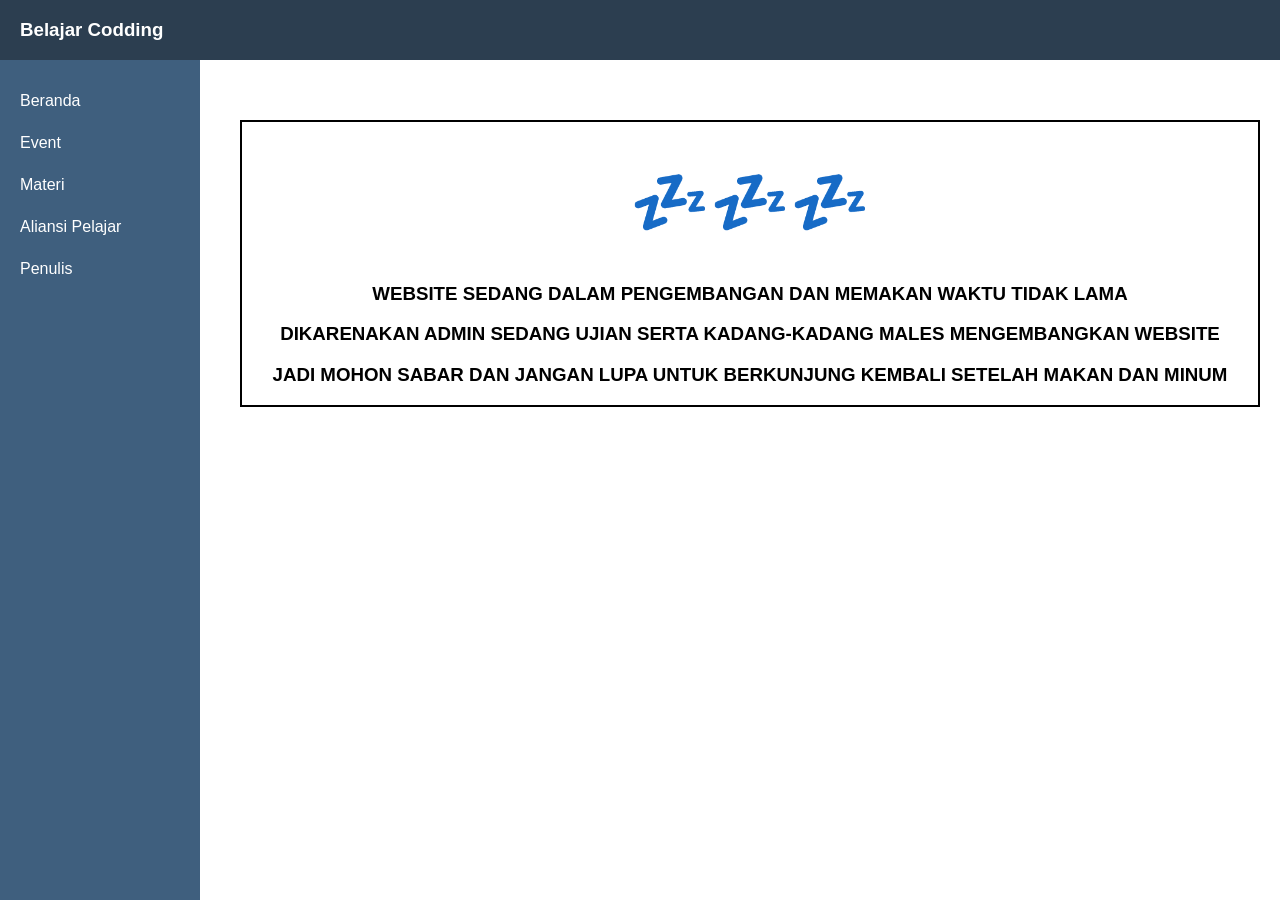
==== Aliansi Pelajar.html @ 49deb7f5 "upgrade 2" ====
<!DOCTYPE html>
<html lang="id">
    <head>
    <meta charset="UTF-8">
    <meta name="viewport" content="width=device-width, initial-scale=1.0">
    <title>PENGEMBANGAN</title>
    </head> 

    <body>

<div class="topbar">
  <span class="menu-btn" onclick="toggleSidebar()">☰</span>
  <h3>Belajar Codding</h3>
</div>

<div class="sidebar" id="sidebar">
  <a href="index.html">Beranda</a>
  <a href="Event.html">Event</a>
  <a href="Materi.html">Materi</a>
  <a href="Aliansi Pelajar.html">Aliansi Pelajar</a>
  <a href="Tentang kami.html">Penulis</a>
</div>

<div class="content">
  <div class="device" style="text-align: center;margin-top: 40px;border: 2px black solid;">
    <h1 style="font-size: 4rem;">💤💤💤</h1>
    <h3>WEBSITE SEDANG DALAM PENGEMBANGAN DAN MEMAKAN WAKTU TIDAK LAMA</h3>
    <h3>DIKARENAKAN ADMIN SEDANG UJIAN SERTA KADANG-KADANG MALES MENGEMBANGKAN WEBSITE</h3>
    <h3>JADI MOHON SABAR DAN JANGAN LUPA UNTUK BERKUNJUNG KEMBALI SETELAH MAKAN DAN MINUM</h3>
  </div>
  <div class="mobile" style="text-align: center;margin-top: 40px;border: 2px black solid;">
    <h1 style="font-size: 4rem;">💤💤💤</h1>
    <h4>WEBSITE SEDANG DALAM PENGEMBANGAN DAN MEMAKAN WAKTU TIDAK LAMA</h4>
    <h4>DIKARENAKAN ADMIN SEDANG UJIAN SERTA KADANG-KADANG MALES MENGEMBANGKAN WEBSITE</h4>
    <h4>JADI MOHON SABAR DAN JANGAN LUPA UNTUK BERKUNJUNG KEMBALI SETELAH MAKAN DAN MINUM</h4>
  </div>
</div>
    </body>
    <style>
body {
  margin: 0;
  font-family: Arial, sans-serif;
}
.device {
    display: block;
}
.mobile {
    display: none;
}
/* TOPBAR */
.topbar {
  height: 60px;
  background: #2c3e50;
  color: white;
  display: flex;
  align-items: center;
  padding: 0 20px;
  justify-content: space-between;
}

.menu-btn {
  font-size: 25px;
  cursor: pointer;
  display: none;
}

/* SIDEBAR */
.sidebar {
  position: fixed;
  left: 0;
  top: 60px;
  width: 200px;
  height: 100%;
  background: #3f5f7e;
  padding-top: 20px;
  transition: 0.3s;
}

.sidebar a {
  display: block;
  color: white;
  padding: 12px 20px;
  text-decoration: none;
}

.sidebar a:hover {
  background: #1abc9c;
}

/* CONTENT */
.content {
  margin-left: 220px;
  padding: 20px;
}
/* RESPONSIVE */
@media (max-width: 768px) {
  .sidebar {
    left: -220px;
  }

  .sidebar.active {
    left: 0;
  }

  .menu-btn {
    display: block;
  }

  .content {
    margin-left: 0;
  }
  .device{
    display: none;
  }
  .mobile{
    display: block;
  }
}
</style>
<script>
function toggleSidebar() {
  document.getElementById("sidebar").classList.toggle("active");
}
</script>
</html>
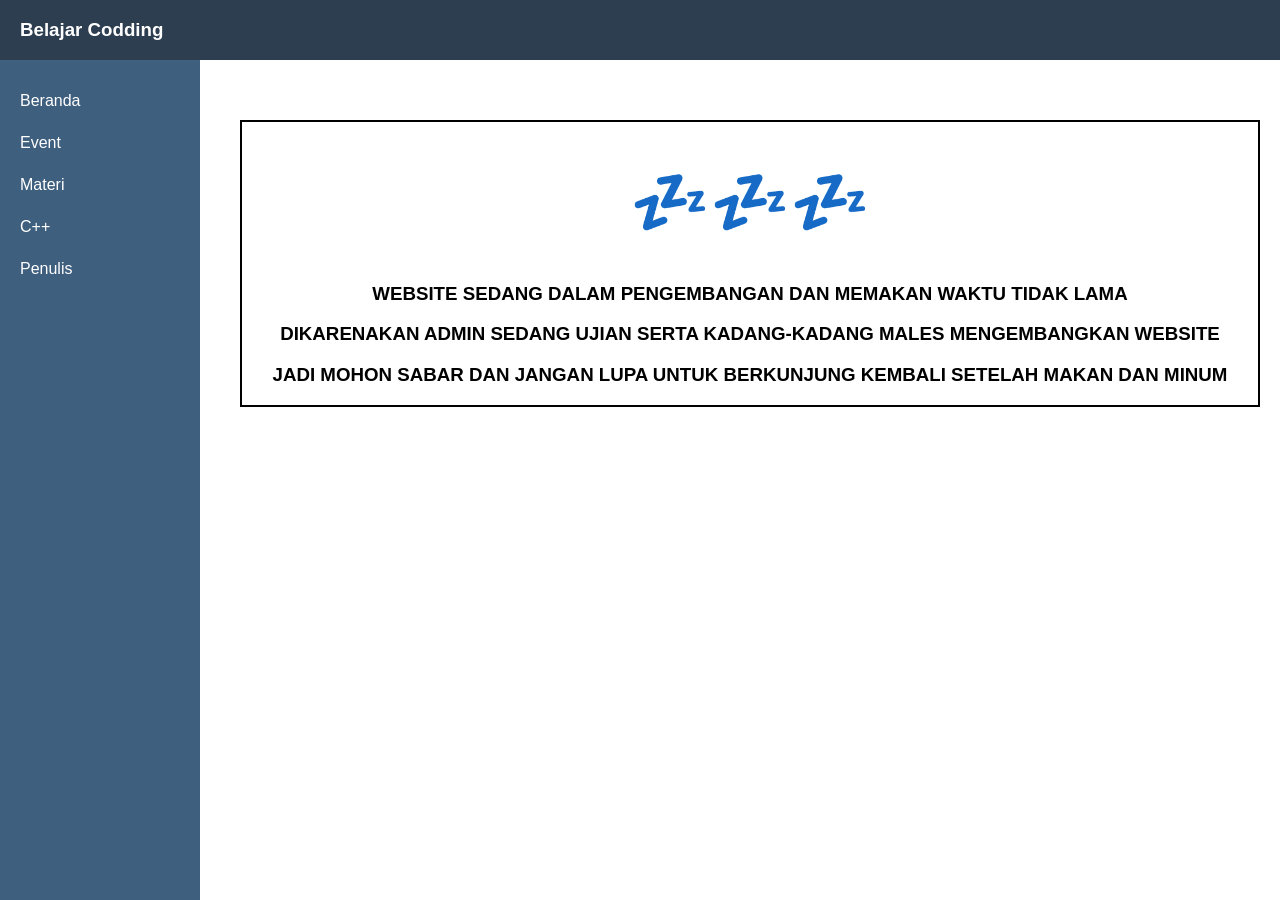
==== commit ec11bab9: "uuuu" ====
--- a/Aliansi Pelajar.html
+++ b/Aliansi Pelajar.html
@@ -17,7 +17,7 @@
   <a href="index.html">Beranda</a>
   <a href="Event.html">Event</a>
   <a href="Materi.html">Materi</a>
-  <a href="Aliansi Pelajar.html">Aliansi Pelajar</a>
+  <a href="Aliansi Pelajar.html">C++</a>
   <a href="Tentang kami.html">Penulis</a>
 </div>
 
